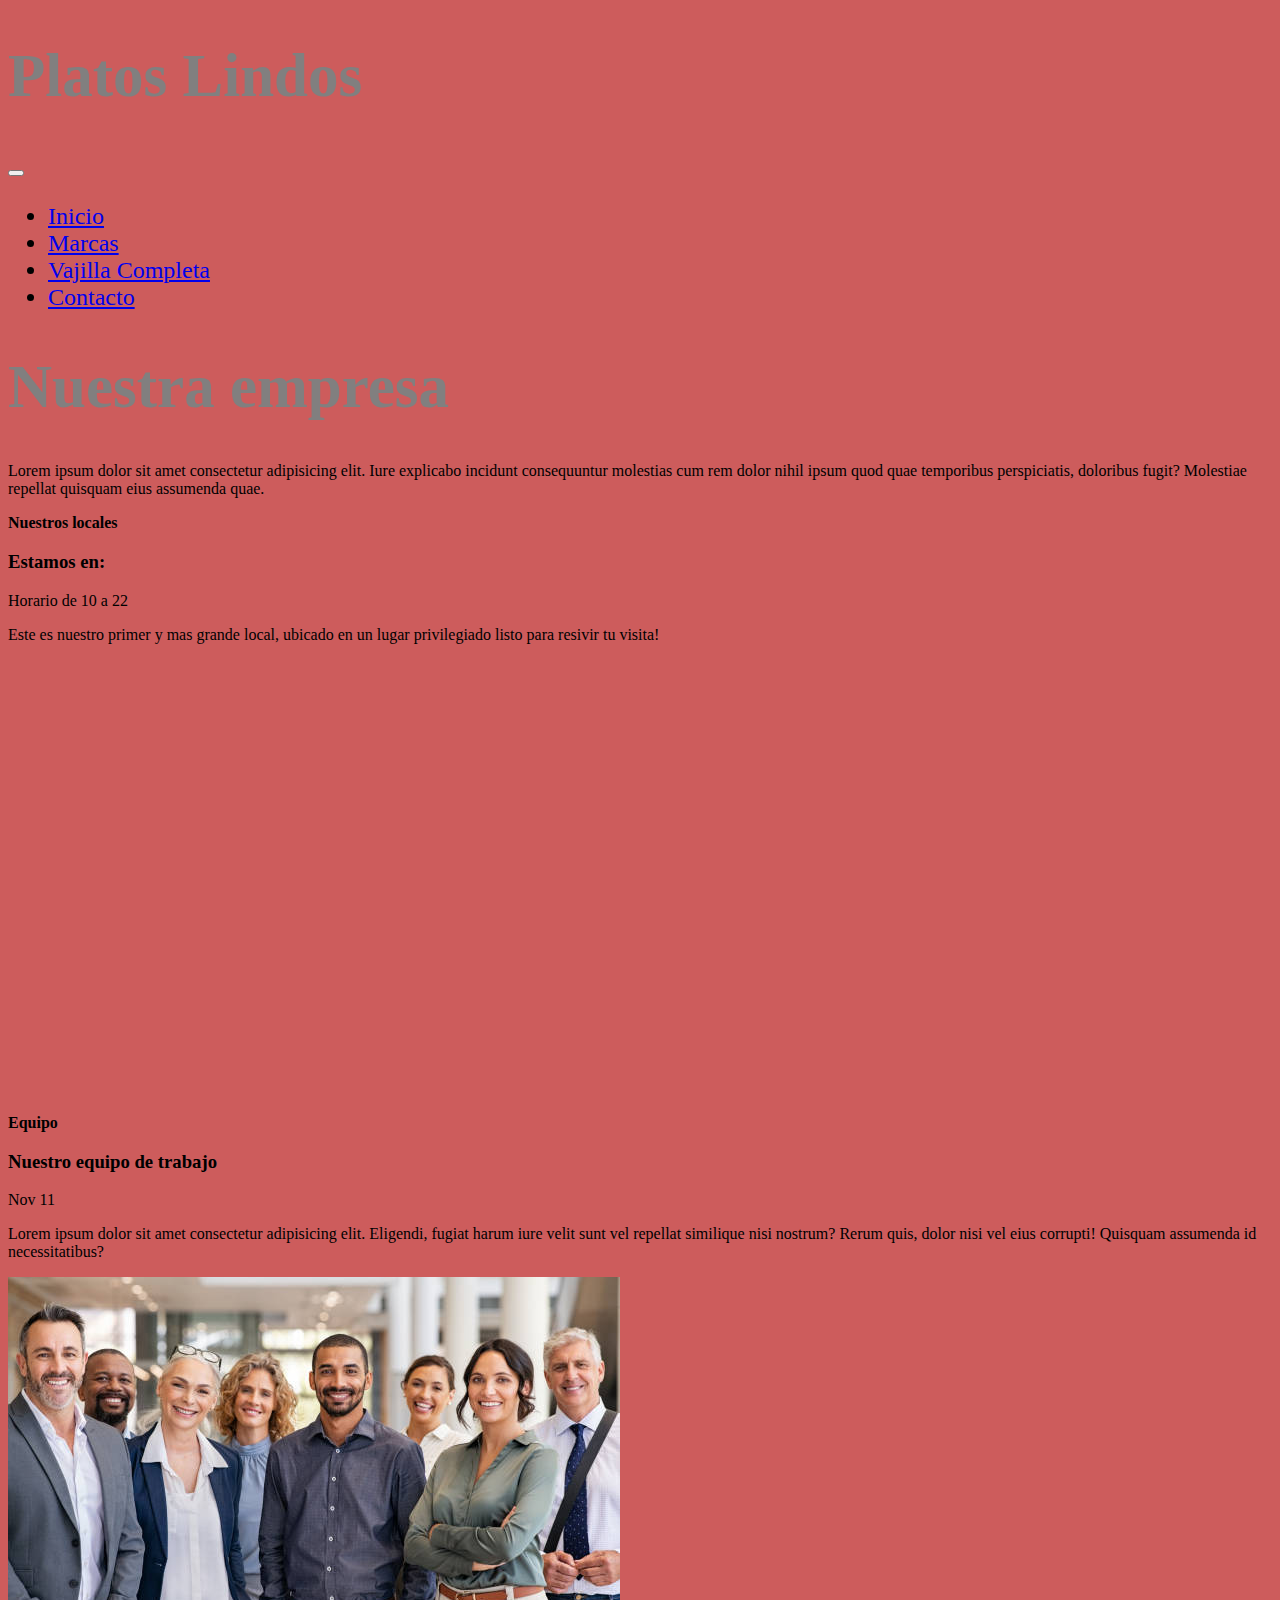
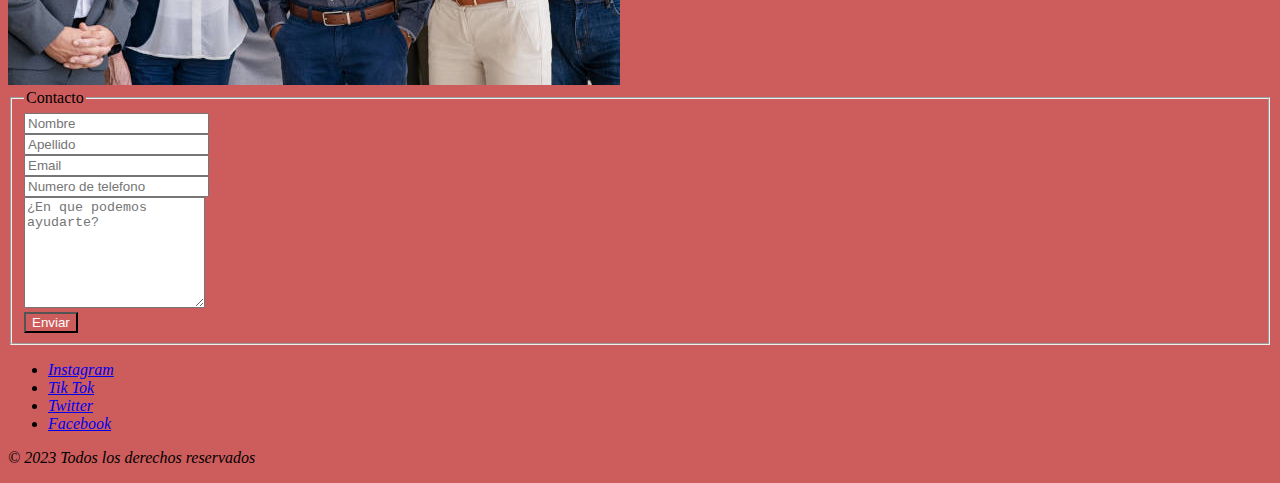
==== pages/contacto.html @ a754b5eb "problema resuelto" ====
<!DOCTYPE html>
<html lang="es">

<head>
  <meta charset="UTF-8">
  <meta name="viewport" content="width=device-width, initial-scale=1.0">
  <title>Platos Lindos</title>
  <!-- BOOTSTRAP -->
  <link href="https://cdn.jsdelivr.net/npm/bootstrap@5.3.2/dist/css/bootstrap.min.css" rel="stylesheet"
    integrity="sha384-T3c6CoIi6uLrA9TneNEoa7RxnatzjcDSCmG1MXxSR1GAsXEV/Dwwykc2MPK8M2HN" crossorigin="anonymous">
  <link rel="stylesheet" href="../css/style.css">
</head>

<body>

  <h1> Platos Lindos </h1>


   <!--HEADER  -->
   <nav class="navbar navbar-expand-lg bigger">
    <div class="container-fluid">
      <a class="navbar-brand" href="#"></a>
      <button class="navbar-toggler" type="button" data-bs-toggle="collapse" data-bs-target="#navbarNav"
        aria-controls="navbarNav" aria-expanded="false" aria-label="Toggle navigation">
        <span class="navbar-toggler-icon"></span>
      </button>
      <div class="collapse navbar-collapse" id="navbarNav">
        <ul class="navbar-nav ms-auto navLindo">
          <li class="nav-item">
            <a class="nav-link" aria-current="page" href="../index.html">Inicio</a>
          </li>
          <li class="nav-item">
            <a class="nav-link" href="../pages/marcas.html">Marcas</a>
          </li>
          <li class="nav-item">
            <a class="nav-link" href="../pages/vajillacompleta.html">Vajilla Completa</a>
          </li>
          <li class="nav-item">
            <a class="nav-link" href="../pages/contacto.html">Contacto</a>
          </li>
        </ul>
      </div>
    </div>
  </nav>


  <!-- CONTENEDOR NOSOTROS -->
  <main class="container">
    <div
      class="p-4 p-md-5 mb-3 rounded text-body-emphasis bg-body-danger container border border-secondary borderLindo">
      <div class="col-lg-6 px-0">
        <h1 class="display-4 fst-italic">Nuestra empresa</h1>
        <p class="lead my-3">Lorem ipsum dolor sit amet consectetur adipisicing elit. Iure explicabo incidunt
          consequuntur molestias cum rem dolor nihil ipsum quod quae temporibus perspiciatis, doloribus fugit? Molestiae
          repellat quisquam eius assumenda quae.</p>
      </div>
    </div>




    <!-- LOCATION, NOSOTROS -->

    <div class="row mb-2">
      <div class="col-md-6">
        <div class="row g-0 rounded overflow-hidden flex-md-row mb-4 shadow-sm h-md-250 position-relative">
          <div class="col p-4 d-flex flex-column position-static">
            <strong class="d-inline-block mb-2 text-primary-emphasis">Nuestros locales</strong>
            <h3 class="mb-0">Estamos en:</h3>
            <div class="mb-1 text-body-secondary">Horario de 10 a 22</div>
            <p class="card-text mb-auto">Este es nuestro primer y mas grande local, ubicado en un lugar privilegiado
              listo para resivir tu visita!</p>
          </div>
          <div class="mapaResponsive col-auto d-flex d-lg-block">
            <iframe
              src="https://www.google.com/maps/embed?pb=!1m14!1m12!1m3!1d97196.12965780581!2d-3.6863999999999995!3d40.422604799999995!2m3!1f0!2f0!3f0!3m2!1i1024!2i768!4f13.1!5e0!3m2!1ses-419!2ses!4v1704628363576!5m2!1ses-419!2ses"
              width="600" height="450" style="border:0;" allowfullscreen="" loading="lazy"
              referrerpolicy="no-referrer-when-downgrade"></iframe>
          </div>
        </div>
      </div>
      <div class="col-md-6">
        <div class="row g-0 rounded overflow-hidden flex-md-row mb-4 shadow-sm h-md-250 position-relative">
          <div class="col p-4 d-flex flex-column position-static">
            <strong class="d-inline-block mb-2 text-success-emphasis">Equipo</strong>
            <h3 class="mb-0">Nuestro equipo de trabajo</h3>
            <div class="mb-1 text-body-secondary">Nov 11</div>
            <p class="mb-auto">Lorem ipsum dolor sit amet consectetur adipisicing elit. Eligendi, fugiat harum iure
              velit sunt vel repellat similique nisi nostrum? Rerum quis, dolor nisi vel eius corrupti! Quisquam
              assumenda id necessitatibus?</p>
          </div>
          <div class="col-auto d-flex d-lg-block">
            <div class="col-auto d-flex d-lg-block">
              <img src="../img/team.jpeg" class="img-fluid img-circle" alt="foto de empleados">
            </div>
          </div>
        </div>
      </div>
    </div>

    <!-- CONTACTO -->

    <div class="container">
      <div class="row">
        <div class="justify-content-center">
          <div class="well well-sm">
            <form class="form-horizontal" method="post">
              <fieldset>
                <legend class="text-right header">Contacto</legend>

                <div class="form-group">
                  <span class="col-md-1 col-md-offset-2 text-center"><i class="fa fa-user bigicon"></i></span>
                  <div class="col-md-8">
                    <input id="fname" name="name" type="text" placeholder="Nombre" class="form-control">
                  </div>
                </div>
                <div class="form-group">
                  <span class="col-md-1 col-md-offset-2 text-center"><i class="fa fa-user bigicon"></i></span>
                  <div class="col-md-8">
                    <input id="lname" name="name" type="text" placeholder="Apellido" class="form-control">
                  </div>
                </div>

                <div class="form-group">
                  <span class="col-md-1 col-md-offset-2 text-center"><i class="fa fa-envelope-o bigicon"></i></span>
                  <div class="col-md-8">
                    <input id="email" name="email" type="text" placeholder="Email" class="form-control">
                  </div>
                </div>

                <div class="form-group">
                  <span class="col-md-1 col-md-offset-2 text-center"><i class="fa fa-phone-square bigicon"></i></span>
                  <div class="col-md-8">
                    <input id="phone" name="phone" type="text" placeholder="Numero de telefono" class="form-control">
                  </div>
                </div>

                <div class="form-group">
                  <span class="col-md-1 col-md-offset-2 text-center"><i
                      class="fa fa-pencil-square-o bigicon"></i></span>
                  <div class="col-md-8">
                    <textarea class="form-control" id="message" name="message" placeholder="¿En que podemos ayudarte?"
                      rows="7"></textarea>
                  </div>
                </div>

                <div class="form-group">
                  <div class="col-md-12 text-center">
                    <button type="button" class="btn botonComprar" data-bs-toggle="modal"
                      data-bs-target="#exampleModal">
                      Enviar
                    </button>
                  </div>
                </div>
              </fieldset>
            </form>
          </div>
        </div>
      </div>
    </div>

    <!-- FOOTER -->
    <div class="container"></div>
    <footer class="py-3 my-4">
      <ul class="nav justify-content-center border-bottom pb-3 mb-3">
        <li class="nav-item"><a href="http://www.instagram.com" class="nav-link px-2 text-body-secondary">Instagram</a>
        </li>
        <li class="nav-item"><a href="http://www.tiktok.com" class="nav-link px-2 text-body-secondary">Tik Tok</a></li>
        <li class="nav-item"><a href="http://www.twitter.com" class="nav-link px-2 text-body-secondary">Twitter</a></li>
        <li class="nav-item"><a href="http://www.facebook.com" class="nav-link px-2 text-body-secondary">Facebook</a>
        </li>

      </ul>
      <p class="text-center text-body-secondary">&copy; 2023 Todos los derechos reservados</p>
    </footer>
    </div>


    <script src="https://cdn.jsdelivr.net/npm/bootstrap@5.3.2/dist/js/bootstrap.bundle.min.js"
      integrity="sha384-C6RzsynM9kWDrMNeT87bh95OGNyZPhcTNXj1NW7RuBCsyN/o0jlpcV8Qyq46cDfL"
      crossorigin="anonymous"></script>
</body>

</html>
---- css/style.css ----
body {
    background-color: indianred;
}


h1 {
    color: rgb(129, 127, 127);
    font-size: 61px;
}

.relleno {
    color: rgba(127, 255, 212, 0);
}

.bigger {
    font-size: 24px;
}

footer {
    font-style: italic;
}

.botonComprar {
    background-color: indianred;
    color: rgb(255, 252, 252);
}

.botonComprar:hover {
    background-color: rgb(225, 10, 10);
}

.botonVajilla {
    border-color: antiquewhite;
}

.borderLindo {
       border-color: gray 1px solid;
       
}

/* Responsive */
@media (max-width:1023px) {

    .tituloResponsive {
        text-align: center;
        flex-direction: column;
        height: auto;
    }
} 

@media (max-width:1023x) {
    
    .vajillaResponsive {
        grid-template-columns: 1fr;
    }
}

@media (max-width: 1023px) {
    .mapaResponsive iframe {
      width: 100%;
      height: 300px; 
    }
  }

.ofertasButton {
    font-size: uppercase;
    font-display: flex;
}

/* OFERTAS */
.tituloOfertas {
    font-size: 10rem solid;
}
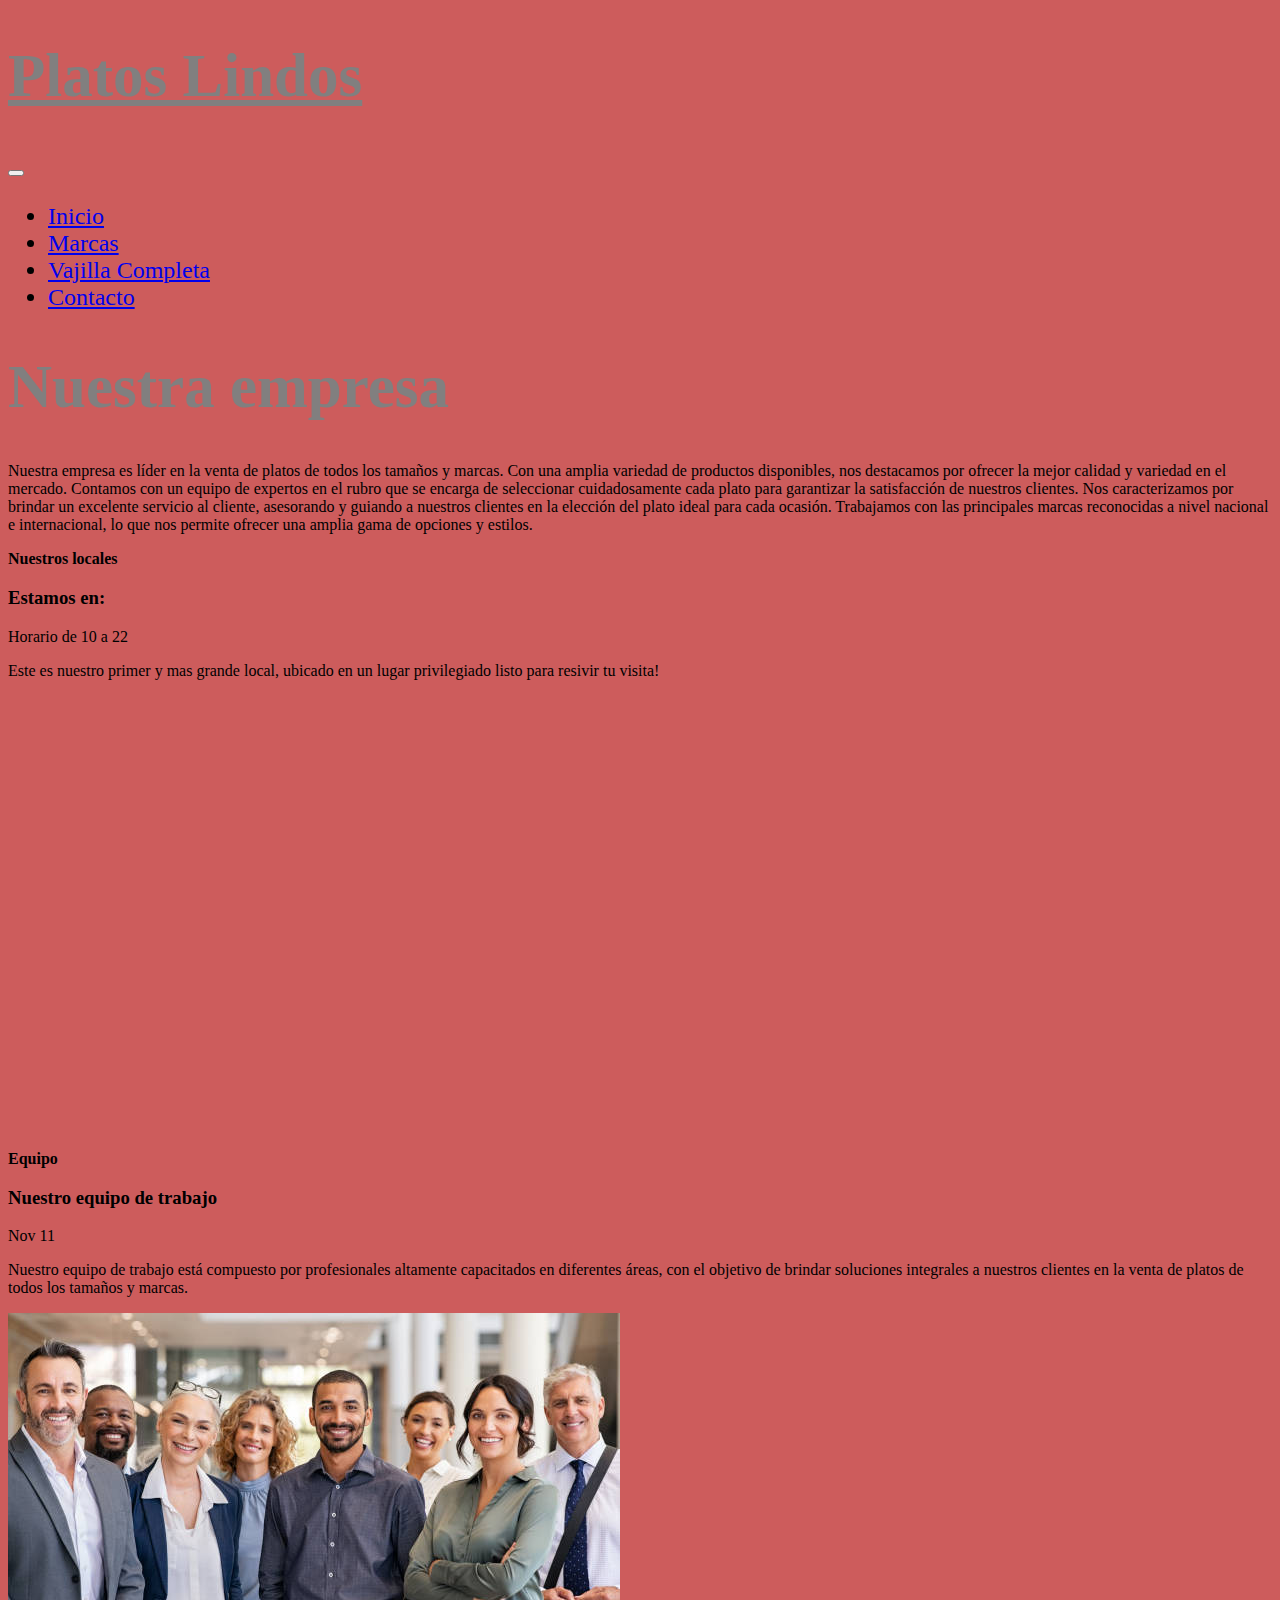
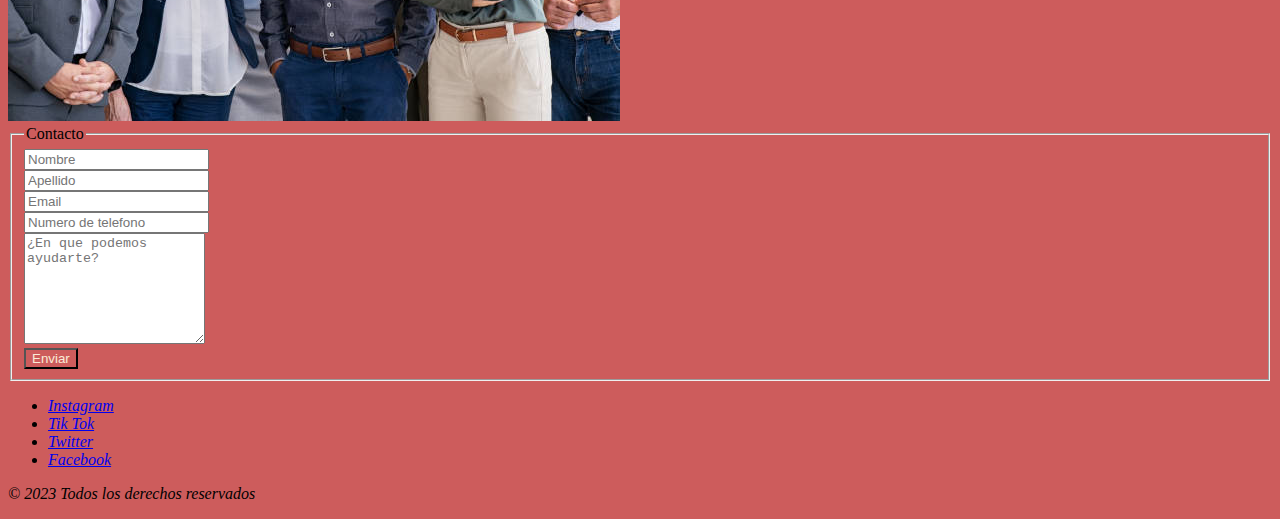
==== commit 7d401a7c: "Aplicamos sass y meta description a la pagina" ====
--- a/pages/contacto.html
+++ b/pages/contacto.html
@@ -4,7 +4,8 @@
 <head>
   <meta charset="UTF-8">
   <meta name="viewport" content="width=device-width, initial-scale=1.0">
-  <title>Platos Lindos</title>
+  <meta name="description" content="Contáctanos para obtener más información sobre nuestros platos de alta calidad y variedad. Nuestro equipo de expertos te brindará un excelente servicio al cliente y te ayudará a encontrar el plato ideal para cada ocasión. ¡No dudes en comunicarte con nosotros y descubrir cómo Platos Lindos puede satisfacer tus necesidades!">
+  <title> Acerca de nosotros / contacto | Platos Lindos</title>
   <!-- BOOTSTRAP -->
   <link href="https://cdn.jsdelivr.net/npm/bootstrap@5.3.2/dist/css/bootstrap.min.css" rel="stylesheet"
     integrity="sha384-T3c6CoIi6uLrA9TneNEoa7RxnatzjcDSCmG1MXxSR1GAsXEV/Dwwykc2MPK8M2HN" crossorigin="anonymous">
@@ -13,7 +14,7 @@
 
 <body>
 
-  <h1> Platos Lindos </h1>
+  <h1 tituloResponsive> <u> Platos Lindos </u> </h1>
 
 
    <!--HEADER  -->
@@ -50,9 +51,9 @@
       class="p-4 p-md-5 mb-3 rounded text-body-emphasis bg-body-danger container border border-secondary borderLindo">
       <div class="col-lg-6 px-0">
         <h1 class="display-4 fst-italic">Nuestra empresa</h1>
-        <p class="lead my-3">Lorem ipsum dolor sit amet consectetur adipisicing elit. Iure explicabo incidunt
-          consequuntur molestias cum rem dolor nihil ipsum quod quae temporibus perspiciatis, doloribus fugit? Molestiae
-          repellat quisquam eius assumenda quae.</p>
+        <p class="lead my-3"> Nuestra empresa es líder en la venta de platos de todos los tamaños y marcas. Con una amplia variedad de productos disponibles, nos destacamos por ofrecer la mejor calidad y variedad en el mercado. Contamos con un equipo de expertos en el rubro que se encarga de seleccionar cuidadosamente cada plato para garantizar la satisfacción de nuestros clientes.
+
+          Nos caracterizamos por brindar un excelente servicio al cliente, asesorando y guiando a nuestros clientes en la elección del plato ideal para cada ocasión. Trabajamos con las principales marcas reconocidas a nivel nacional e internacional, lo que nos permite ofrecer una amplia gama de opciones y estilos.</p>
       </div>
     </div>
 
@@ -85,9 +86,7 @@
             <strong class="d-inline-block mb-2 text-success-emphasis">Equipo</strong>
             <h3 class="mb-0">Nuestro equipo de trabajo</h3>
             <div class="mb-1 text-body-secondary">Nov 11</div>
-            <p class="mb-auto">Lorem ipsum dolor sit amet consectetur adipisicing elit. Eligendi, fugiat harum iure
-              velit sunt vel repellat similique nisi nostrum? Rerum quis, dolor nisi vel eius corrupti! Quisquam
-              assumenda id necessitatibus?</p>
+            <p class="mb-auto">Nuestro equipo de trabajo está compuesto por profesionales altamente capacitados en diferentes áreas, con el objetivo de brindar soluciones integrales a nuestros clientes en la venta de platos de todos los tamaños y marcas.</p>
           </div>
           <div class="col-auto d-flex d-lg-block">
             <div class="col-auto d-flex d-lg-block">
--- a/css/style.css
+++ b/css/style.css
@@ -1,73 +1,63 @@
-body {
-    background-color: indianred;
+.botonComprar {
+  background-color: indianred;
+  color: antiquewhite;
+}
+.botonComprar:hover {
+  background-color: rgb(225, 10, 10);
 }
 
+.botonVajilla {
+  border-color: antiquewhite;
+}
+
+footer {
+  font-style: italic;
+}
+
+body {
+  background-color: indianred;
+}
 
 h1 {
-    color: rgb(129, 127, 127);
-    font-size: 61px;
+  text-decoration: none;
+  color: rgb(129, 127, 127);
+  font-size: 61px;
 }
 
 .relleno {
-    color: rgba(127, 255, 212, 0);
+  color: rgba(127, 255, 212, 0);
 }
 
 .bigger {
-    font-size: 24px;
+  font-size: 24px;
 }
 
-footer {
-    font-style: italic;
+.tituloOfertas {
+  font-size: 10rem solid;
 }
 
-.botonComprar {
-    background-color: indianred;
-    color: rgb(255, 252, 252);
-}
-
-.botonComprar:hover {
-    background-color: rgb(225, 10, 10);
-}
-
-.botonVajilla {
-    border-color: antiquewhite;
-}
-
-.borderLindo {
-       border-color: gray 1px solid;
-       
-}
-
-/* Responsive */
-@media (max-width:1023px) {
-
-    .tituloResponsive {
-        text-align: center;
-        flex-direction: column;
-        height: auto;
-    }
-} 
-
-@media (max-width:1023x) {
-    
-    .vajillaResponsive {
-        grid-template-columns: 1fr;
-    }
+.ofertasButton {
+  font-size: uppercase;
+  font-display: flex;
 }
 
 @media (max-width: 1023px) {
-    .mapaResponsive iframe {
-      width: 100%;
-      height: 300px; 
-    }
+  .tituloResponsive {
+    text-align: center;
+    flex-direction: column;
+    height: auto;
   }
-
-.ofertasButton {
-    font-size: uppercase;
-    font-display: flex;
+}
+@media (max-width: 1023x) {
+  .vajillaResponsive {
+    grid-template-columns: 1fr;
+  }
+}
+@media (max-width: 1023px) {
+  .mapaResponsive iframe {
+    width: 100%;
+    height: 300px;
+  }
 }
 
-/* OFERTAS */
-.tituloOfertas {
-    font-size: 10rem solid;
-}+/*# sourceMappingURL=style.css.map */
